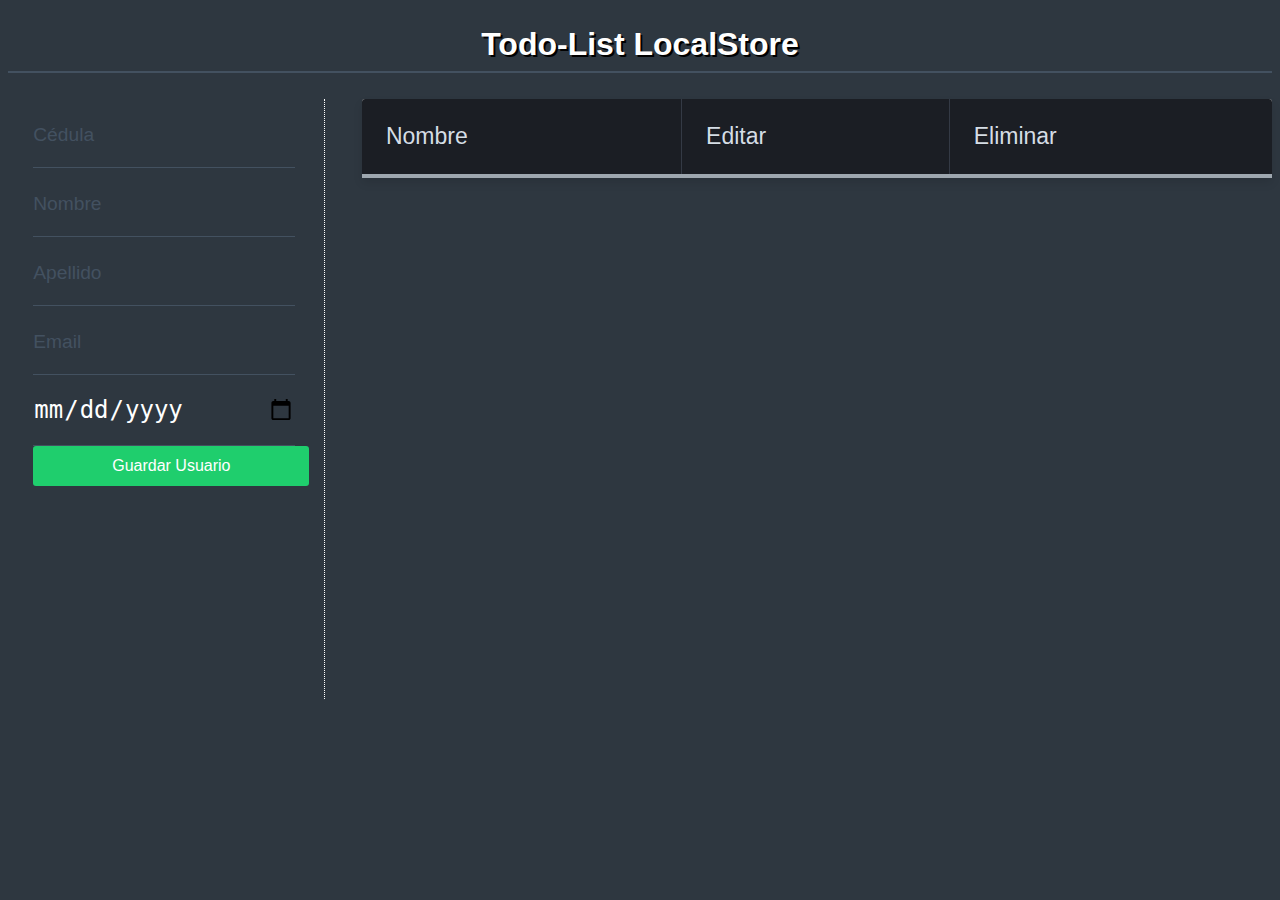
==== todo_list/index.html @ 38188adf "tod" ====
<!DOCTYPE html>
<html lang="en">
<head>
	<meta charset="UTF-8">
	<meta name="google" value="notranslate"/>
	<meta name="viewport" content="initial-scale=1, maximum-scale=1, user-scalable=no">
	<title>Ejercicio LocalStorage1</title>
  <link rel="stylesheet" type="text/css" href="css/tabla.css">
	<link rel="stylesheet" type="text/css" href="css/form.css">
  <script src = "js/script.js"></script>
</head>
<body>
<br>
<head>
  <center>
    <span class = "titulo">Todo-List LocalStore</span>
  </center>
</head>
<hr>
<br>
<div id = "cajon1">
    <!--<h1 class = "titulo">Registro de Usuarios</h1> //-->
      <input type = "number" id = "identifica" placeholder = "Cédula" autocomplete="off">
      <input type = "text" id = "nombre" placeholder = "Nombre" autocomplete="off">
      <input type = "text" id = "apellido" placeholder = "Apellido" autocomplete="off">
      <input type = "email" id = "email" placeholder = "Email" autocomplete="off">
      <input type = "date" id = "fechanace" placeholder = "Fecha Nacimiento">
      <input type = "button" value = "Guardar Usuario" id = "guarda"/>
</div>
<div id = "cajon2">
    <div id = "imprime"></div>
</div>
</body>
</html>
---- todo_list/css/tabla.css ----
body {
 background-color: #2E3740;
 font-family: "Roboto", helvetica, arial, sans-serif;
 font-size: 16px;
 font-weight: 400;
 text-rendering: optimizeLegibility;
}

div.table-title {
  display: block;
 margin: auto;
 max-width: 600px;
 padding:5px;
 width: 100%;
}

.table-title h3 {
  color: #fafafa;
  font-size: 30px;
  font-weight: 400;
  font-style:normal;
  font-family: "Roboto", helvetica, arial, sans-serif;
  text-shadow: -1px -1px 1px rgba(0, 0, 0, 0.1);
  text-transform:uppercase;
}


/*** Table Styles **/

.table-fill {
 background: white;
 border-radius:3px;
 border-collapse: collapse;
 /*height: 320px;*/
 margin: auto;  
 padding:5px;
 width: 100%;
 box-shadow: 0 5px 10px rgba(0, 0, 0, 0.1);
 animation: float 5s infinite;
}

th {
 color:#D5DDE5;;
 background:#1b1e24;
 border-bottom:4px solid #9ea7af;
 border-right: 1px solid #343a45;
 font-size:23px;
 font-weight: 100;
 padding:24px;
 text-align:left;
 text-shadow: 0 1px 1px rgba(0, 0, 0, 0.1);
 vertical-align:middle;
}

th:first-child {
 border-top-left-radius:3px;
}

th:last-child {
 border-top-right-radius:3px;
 border-right:none;
}
 
tr {
 border-top: 1px solid #C1C3D1;
 border-bottom-: 1px solid #C1C3D1;
 color:#666B85;
 font-size:16px;
 font-weight:normal;
 text-shadow: 0 1px 1px rgba(256, 256, 256, 0.1);
}

tr:hover td {
 background:#3e94ec;
 color:#FFFFFF;
 border-top: 1px solid #22262e;
 border-bottom: 1px solid #22262e;
}

tr:first-child {
 border-top:none;
}

tr:last-child {
 border-bottom:none;
}

tr:nth-child(odd) td {
 background:#EBEBEB;
}

tr:nth-child(odd):hover td {
 background:#3e94ec;
}

tr:last-child td:first-child {
 border-bottom-left-radius:3px;
}

tr:last-child td:last-child {
 border-bottom-right-radius:3px;
}

td 
{
 background:#FFFFFF;
 padding:10px;
 text-align:left;
 vertical-align:middle;
 font-weight:300;
 font-size:18px;
 text-shadow: -1px -1px 1px rgba(0, 0, 0, 0.1);
 border-right: 1px solid #C1C3D1;
}

td:last-child {
 border-right: 0px;
}

th.text-left {
 text-align: left;
}

th.text-center {
 text-align: center;
}

th.text-right {
 text-align: right;
}

td.text-left {
 text-align: left;
}
---- todo_list/css/form.css ----
body
{
	background: #2E3740;
	color: #435160;
	font-family: "Open Sans", sans-serif;
}

a{
	color: white;
}

img
{
	cursor: pointer;
}

#cajon1
{
	float:left;
	margin-left: 2%;
	width: 23%;
	border-right: 1px dotted white;
	height: 600px;
}

#cajon2
{
	float:right;
	width: 72%;
}

.titulo
{
	color: white;
	font-weight: bold;
	font-size: 2em;
	text-align: center;
	margin-bottom: 20px;
	text-shadow: 2px 2px black;
}

a
{
	text-decoration: none;
}

.login
{
	width: 350px;
	position: absolute;
	top: 10%;
	left: 50%;
	margin-left: -175px;
}


input[type="text"], input[type="password"], input[type="email"], input[type="date"], input[type="number"], input[type="search"], select {
 width: 90%;
 padding: 20px 0px;
 background: transparent;
 border: 0;
 border-bottom: 1px solid #435160;
 outline: none;
 color: white;
 font-size: 1.5em;
}

input[type="search"]
{
	width: 99%;
}




input[type="button"] {
 background: #1FCE6D;
 border: 0;
 width: 95%;
 height: 40px;
 border-radius: 3px;
 color: #fff;
 font-size: 1.0em;
 cursor: pointer;
 transition: background 0.3s ease-in-out;
}
input[type="button"]:hover {
 background: #16aa56;
 animation-name: shake;
}



::-webkit-input-placeholder {
 color: #435160;
 font-size: 0.8em;
}

hr
{
	border: 1px solid #435160;
}


.abajo
{
	padding-right: 21px;
	background: url('../img/abajo.png') no-repeat right 5px;	
}

.arriba
{
	padding-right: 21px;
	background: url('../img/arriba.png') no-repeat right 5px;	
}
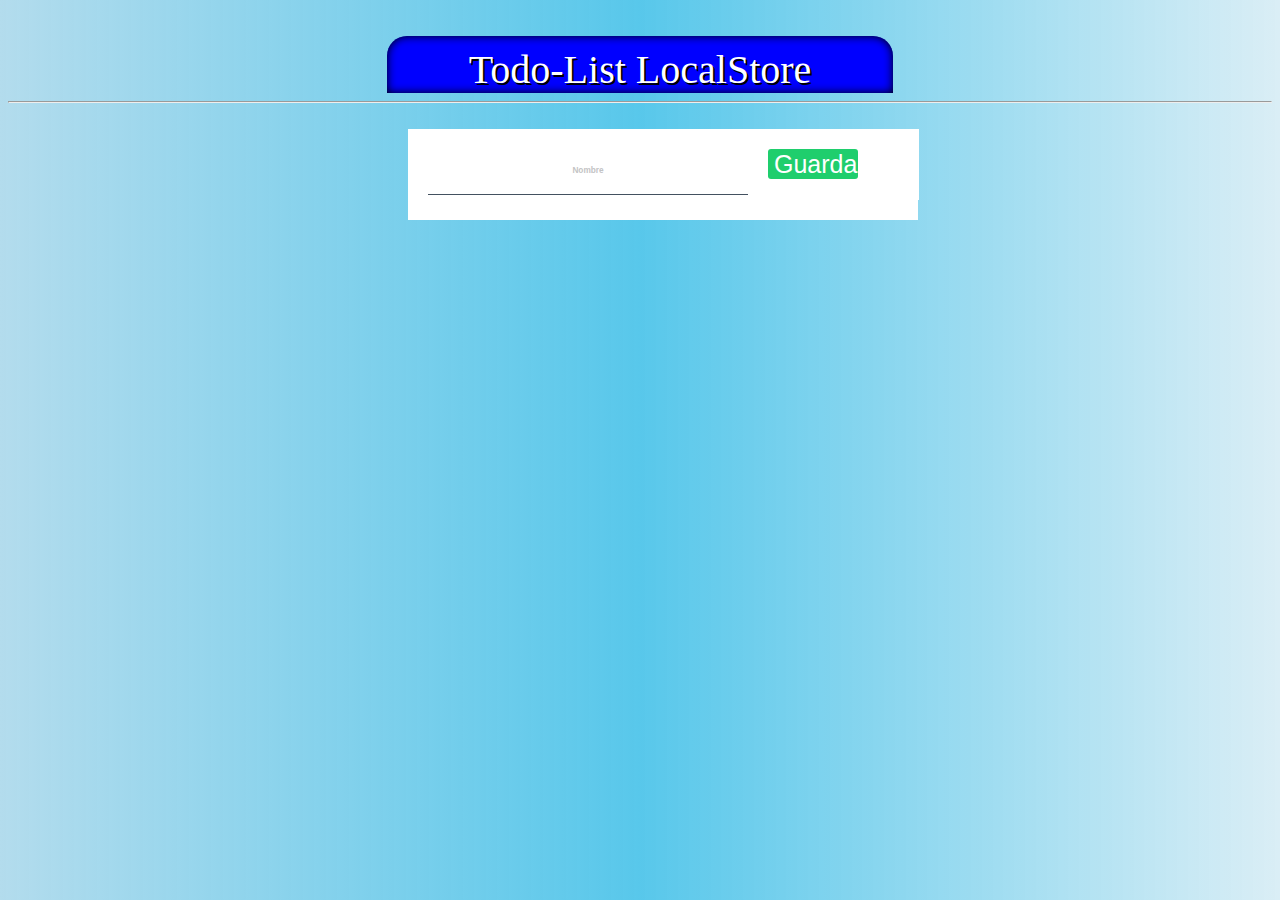
==== commit fbdad037: "tof" ====
--- a/todo_list/index.html
+++ b/todo_list/index.html
@@ -5,30 +5,25 @@
 	<meta name="google" value="notranslate"/>
 	<meta name="viewport" content="initial-scale=1, maximum-scale=1, user-scalable=no">
 	<title>Ejercicio LocalStorage1</title>
-  <link rel="stylesheet" type="text/css" href="css/tabla.css">
-	<link rel="stylesheet" type="text/css" href="css/form.css">
+  <link rel="stylesheet" type="text/css" href="css/estilo.css">
   <script src = "js/script.js"></script>
 </head>
 <body>
-<br>
-<head>
-  <center>
-    <span class = "titulo">Todo-List LocalStore</span>
-  </center>
-</head>
-<hr>
-<br>
-<div id = "cajon1">
-    <!--<h1 class = "titulo">Registro de Usuarios</h1> //-->
-      <input type = "number" id = "identifica" placeholder = "Cédula" autocomplete="off">
-      <input type = "text" id = "nombre" placeholder = "Nombre" autocomplete="off">
-      <input type = "text" id = "apellido" placeholder = "Apellido" autocomplete="off">
-      <input type = "email" id = "email" placeholder = "Email" autocomplete="off">
-      <input type = "date" id = "fechanace" placeholder = "Fecha Nacimiento">
-      <input type = "button" value = "Guardar Usuario" id = "guarda"/>
-</div>
-<div id = "cajon2">
-    <div id = "imprime"></div>
-</div>
+  <br>
+  <header>
+    <center>
+      <span class = "titulo">Todo-List LocalStore</span>
+    </center>
+  </header>
+  <hr>
+  <br>
+  <div id = "cajon1">
+      <!--<h1 class = "titulo">Registro de Usuarios</h1> //-->
+        <input type = "text" id = "nombre" placeholder = "Nombre" autocomplete="off">
+        <input type = "button" value = "Guardar" id = "guarda"/>
+  </div>
+  <div id = "cajon2">
+      <div id = "imprime"></div>
+  </div>
 </body>
 </html>--- a/todo_list/css/estilo.css
+++ b/todo_list/css/estilo.css
@@ -0,0 +1,109 @@
+
+body{
+	background-color: gray;
+	color: white;
+	background: rgba(179,220,237,1);
+	background: -moz-linear-gradient(left, rgba(179,220,237,1) 0%, rgba(41,184,229,0.78) 50%, rgba(188,224,238,0.55) 100%);
+	background: -webkit-gradient(left top, right top, color-stop(0%, rgba(179,220,237,1)), color-stop(50%, rgba(41,184,229,0.78)), color-stop(100%, rgba(188,224,238,0.55)));
+	background: -webkit-linear-gradient(left, rgba(179,220,237,1) 0%, rgba(41,184,229,0.78) 50%, rgba(188,224,238,0.55) 100%);
+	background: -o-linear-gradient(left, rgba(179,220,237,1) 0%, rgba(41,184,229,0.78) 50%, rgba(188,224,238,0.55) 100%);
+	background: -ms-linear-gradient(left, rgba(179,220,237,1) 0%, rgba(41,184,229,0.78) 50%, rgba(188,224,238,0.55) 100%);
+	background: linear-gradient(to right, rgba(179,220,237,1) 0%, rgba(41,184,229,0.78) 50%, rgba(188,224,238,0.55) 100%);
+	filter: progid:DXImageTransform.Microsoft.gradient( startColorstr='#b3dced', endColorstr='#bce0ee', GradientType=1 );
+
+}
+img
+{
+	cursor: pointer;
+	margin-top: -20px;
+}
+header 
+{
+	width: 40%;
+	margin-top: 10px;
+	margin-left: 30%;
+	font-size:  40px;
+	padding-top: 10px;
+	background-color: blue;
+	text-shadow: 2px 2px black;
+	box-shadow: inset 0 0 10px black;
+	border-radius: 20px 20px 0px 0px;
+ }
+input[type="button"] {
+ background: #1FCE6D;
+ border: 0;
+ width: 100%;
+ height: 40px;
+ border-radius: 3px;
+ color: #fff;
+ font-size: 1.0em;
+ cursor: pointer;
+ transition: background 0.3s ease-in-out;
+}
+input[type="button"]:hover {
+ background: #16aa56;
+ animation-name: shake;
+}
+::-webkit-input-placeholder {
+ color: #C3C3C4;
+ font-size: 0.3em;
+}
+#nombre{
+	padding: 10px;
+	background: transparent;
+	border: 0;
+	border-bottom: 1px solid #435160;
+	outline: none;
+	font-size: 1.1em;
+	text-align: center;
+	font-weight: bolder;
+	width: 300px;
+	height: 40px;
+	margin-left: 15px;
+	color: #000;
+}
+#cajon1
+{
+	width: 500px;
+	border-right: 1px dotted white;
+	margin-left: 400px;
+}
+
+#cajon2
+{
+	width: 500px;
+	margin-left: 400px;
+}
+div {
+ background:#FFFFFF;
+ padding:5px;
+ vertical-align:middle;
+ font-size:25px;
+ font-weight: bolder;
+}
+
+.lista1{
+	color: gray;
+	border-top: 1px solid #C1C3D1;
+ border-bottom-: 1px solid #C1C3D1;
+ border-right: 1px solid #C1C3D1;
+}
+.lista{
+	color: black;
+	border-top: 1px solid #C1C3D1;
+ border-bottom-: 1px solid #C1C3D1;
+ border-right: 1px solid #C1C3D1;
+}
+.lista:hover{
+ background:#0000ff;
+ color:#FFFFFF;
+ border-top: 1px solid #22262e;
+ border-bottom: 1px solid #22262e;
+}
+#guarda{
+	position: absolute;
+	margin-left: 20px;
+	margin-top: 15px;
+	width: 90px;
+	height: 30px;
+}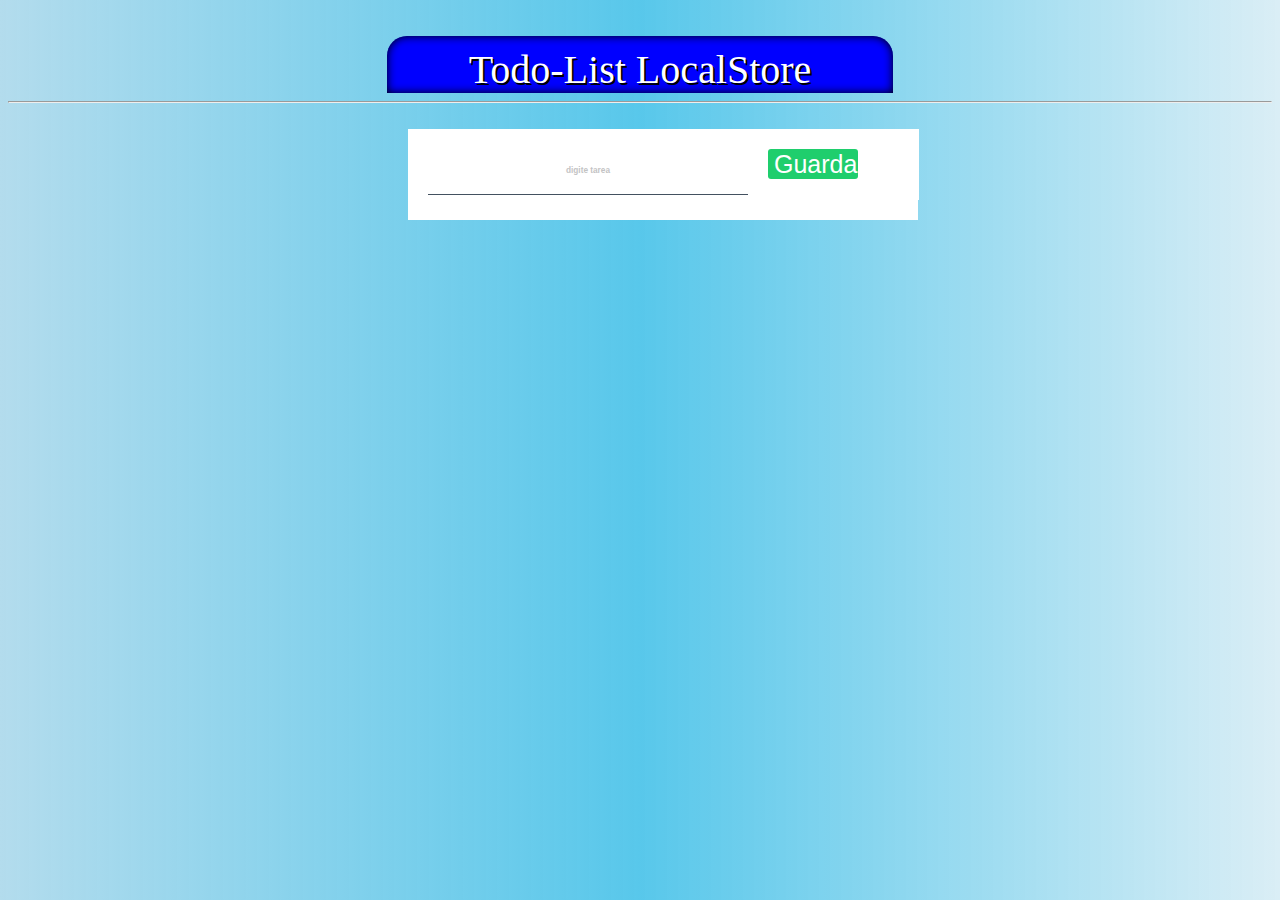
==== commit 6b3971f8: "qqq" ====
--- a/todo_list/index.html
+++ b/todo_list/index.html
@@ -19,7 +19,7 @@
   <br>
   <div id = "cajon1">
       <!--<h1 class = "titulo">Registro de Usuarios</h1> //-->
-        <input type = "text" id = "nombre" placeholder = "Nombre" autocomplete="off">
+        <input type = "text" id = "nombre" placeholder = "digite tarea" autocomplete="off">
         <input type = "button" value = "Guardar" id = "guarda"/>
   </div>
   <div id = "cajon2">
